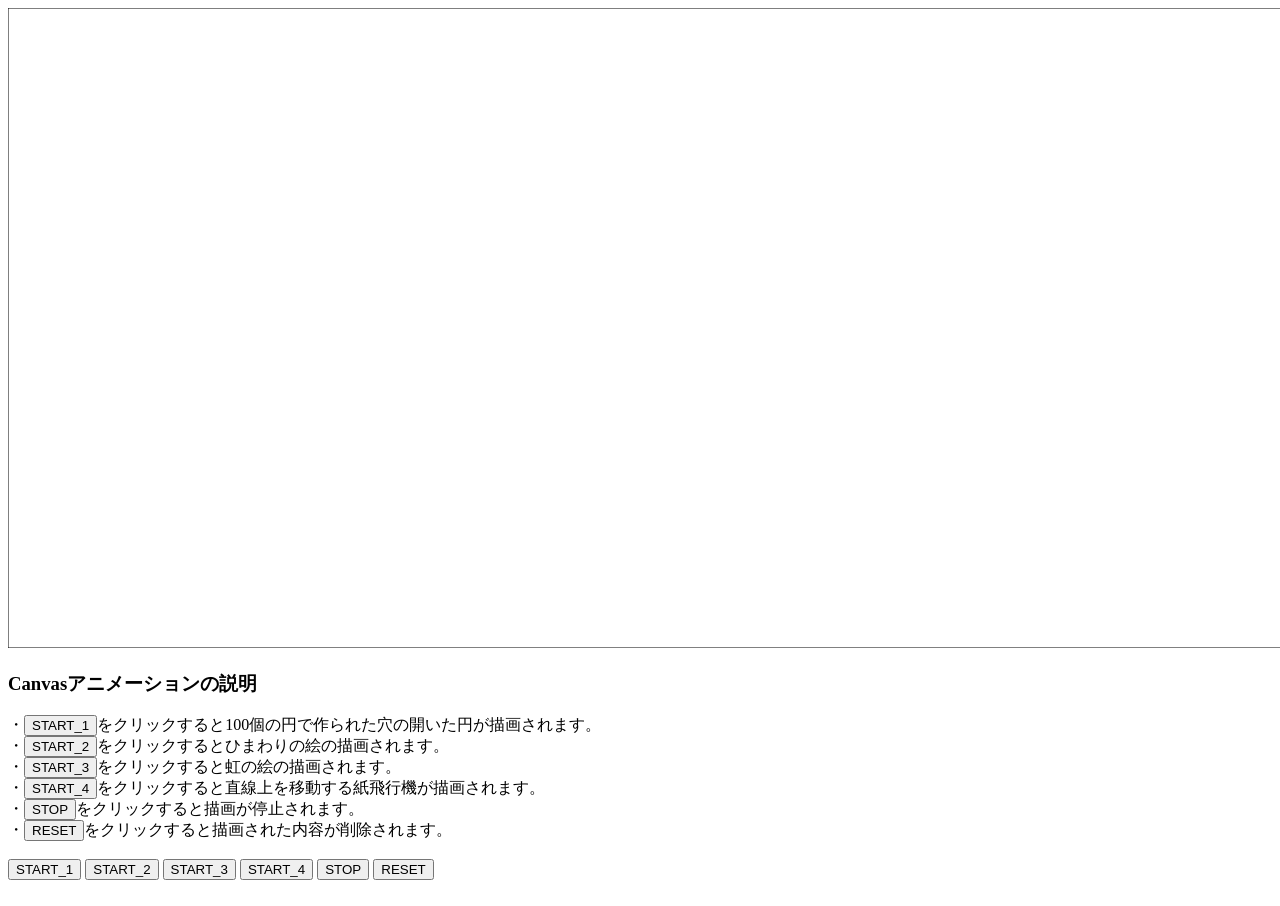
==== canvas.html @ e9b50981 "Add files via upload" ====
<!DOCTYPE html>
<html lang="ja">
    <head>
        <meta charset="UTF-8">
        <!-- Webページタイトル -->
        <title>Canvasアニメーション</title>
    </head>
    <body>
        <!-- canvas -->
        <canvas id="canvas" width="1280" height="640"></canvas>
        <!-- JavaScript -->
        <script src="canvas.js" type="text/javascript"></script>
        <!-- ゲームのルール -->
        <h3>Canvasアニメーションの説明</h3>
        <span>
            ・<button>START_1</button>をクリックすると100個の円で作られた穴の開いた円が描画されます。<br>
            ・<button>START_2</button>をクリックするとひまわりの絵の描画されます。<br>
            ・<button>START_3</button>をクリックすると虹の絵の描画されます。<br>
            ・<button>START_4</button>をクリックすると直線上を移動する紙飛行機が描画されます。<br>
            ・<button>STOP</button>をクリックすると描画が停止されます。<br>
            ・<button>RESET</button>をクリックすると描画された内容が削除されます。<br>
        </span>
        <br>
        <button id="start_id_1" onclick="start_fnc_1()">START_1</button>
        <button id="start_id_2" onclick="start_fnc_2()">START_2</button>
        <button id="start_id_3" onclick="start_fnc_3()">START_3</button>
        <button id="start_id_4" onclick="start_fnc_4()">START_4</button>
        <button id="stop_id" onclick="stop_fnc()">STOP</button>
        <button id="reset_id" onclick="reset_fnc()">RESET</button>
        <br>
        <span id="count_id_1"></span>
        <span id="count_id_2"></span>
        <span id="count_id_3"></span>
        <span id="count_id_4"></span>
        <br>
        <span id="support_id"></span>
    </body>
</html>
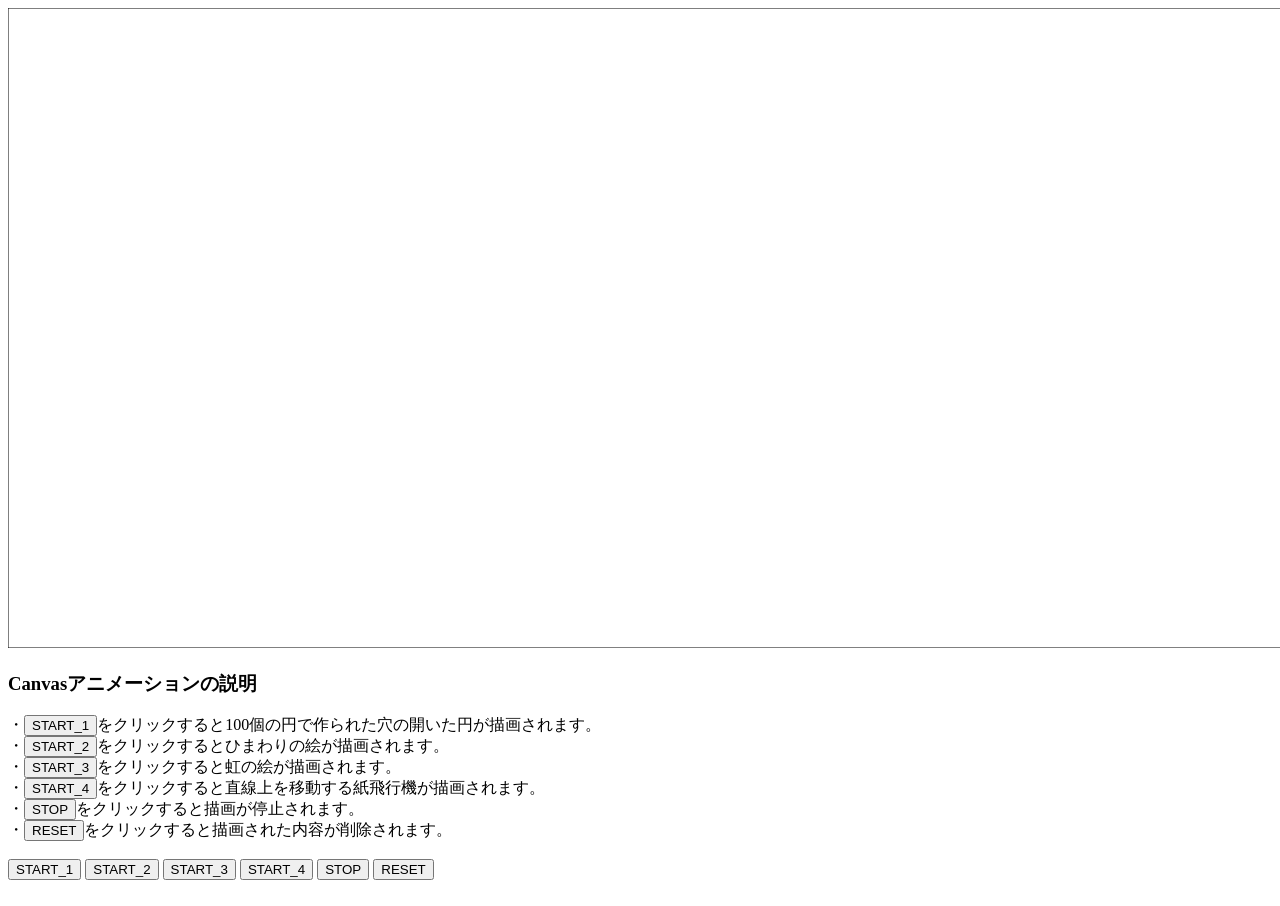
==== commit 9174bd7d: "Add files via upload" ====
--- a/canvas.html
+++ b/canvas.html
@@ -14,8 +14,8 @@
         <h3>Canvasアニメーションの説明</h3>
         <span>
             ・<button>START_1</button>をクリックすると100個の円で作られた穴の開いた円が描画されます。<br>
-            ・<button>START_2</button>をクリックするとひまわりの絵の描画されます。<br>
-            ・<button>START_3</button>をクリックすると虹の絵の描画されます。<br>
+            ・<button>START_2</button>をクリックするとひまわりの絵が描画されます。<br>
+            ・<button>START_3</button>をクリックすると虹の絵が描画されます。<br>
             ・<button>START_4</button>をクリックすると直線上を移動する紙飛行機が描画されます。<br>
             ・<button>STOP</button>をクリックすると描画が停止されます。<br>
             ・<button>RESET</button>をクリックすると描画された内容が削除されます。<br>
